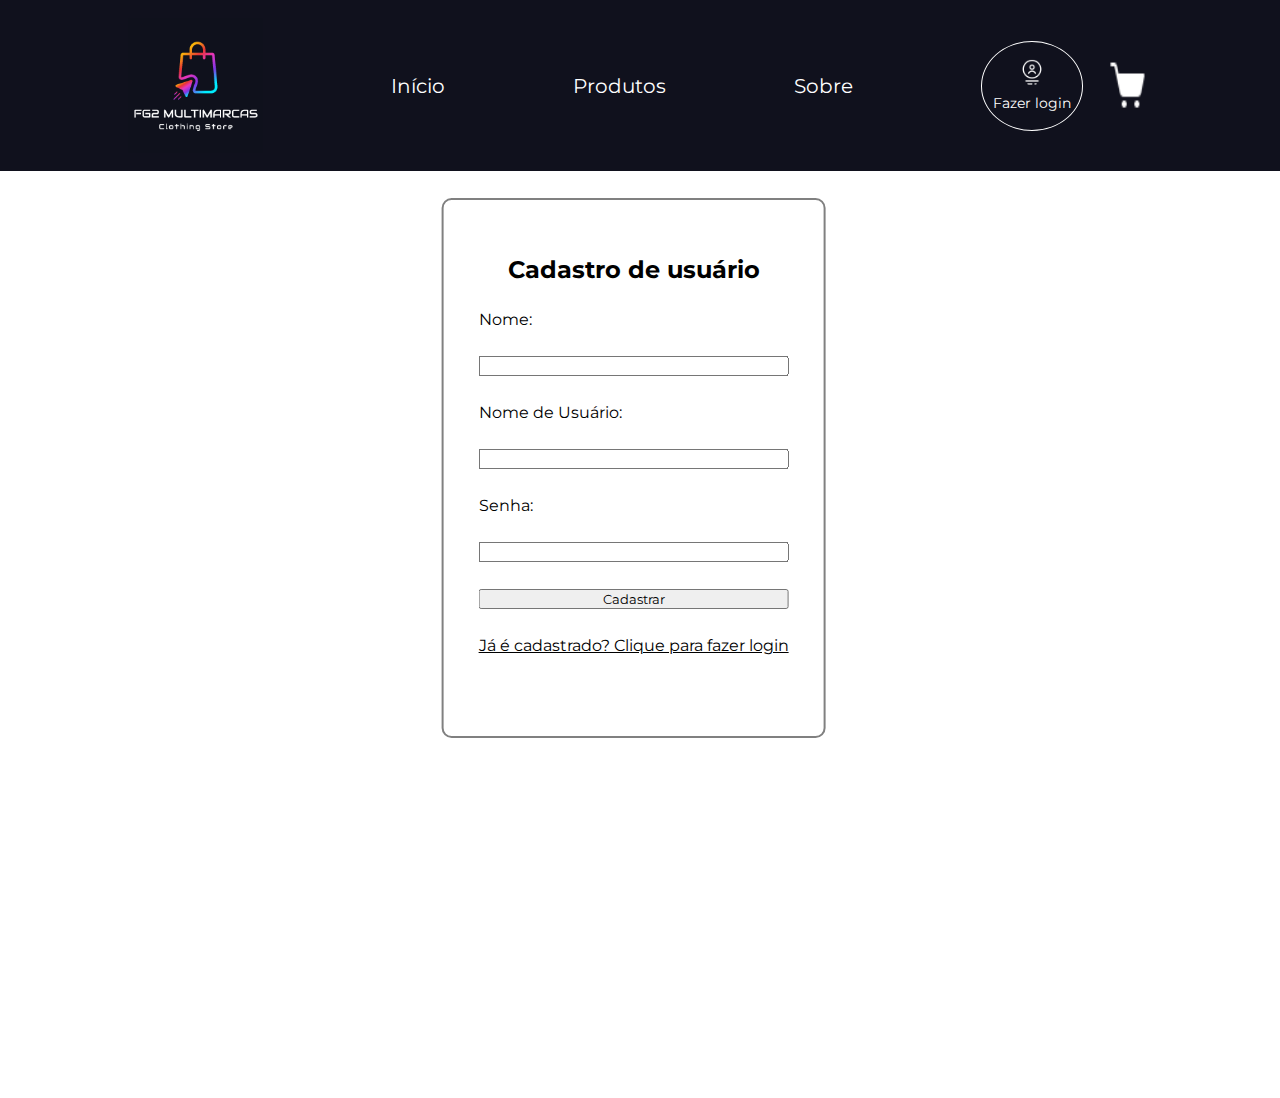
==== cadastro.html @ 14525b5a "deploy gh pages" ====
<!DOCTYPE html>
<html lang="pt-br">
<head>
    <meta charset="UTF-8">
    <meta name="viewport" content="width=device-width, initial-scale=1.0">
    <link rel="stylesheet" href="index.css">
    <link rel="preconnect" href="https://fonts.googleapis.com">
    <link rel="preconnect" href="https://fonts.gstatic.com" crossorigin>
    <link href="https://fonts.googleapis.com/css2?family=Montserrat&display=swap" rel="stylesheet">
    <title>FG2</title>
</head>
<body>
    <header id="header-content">
        <div id="logo-fg2">
            <img src="./assets/FG2-logo.png" alt="FG2 logo" id="logo-image">
        </div>
        <nav>
            <ul id="options-list">
                <li><a href="./index.html">Início</a></li>
                <li><a href="./produtos.html">Produtos</a></li>
                <li><a href="./about.html">Sobre</a></li>
            </ul>
        </nav>
        <div id="client-icons">
            <div id="profile-area">
                <img src="./assets/icons8-nome-64.png" alt="client-icon" id="profile-icon">
                <p>Fazer login</p>
            </div>
            <img src="./assets/icons8-carrinho-de-compras-30.png" alt="shopping-cart" id="shopping-cart-icon">
        </div>
        <div class="mobile-menu">
            <img src="./assets/icons8-cardápio-50.png" alt="menu icon" id="menu-icon">
        </div>
            <div id="menu-overlay">
                <span id="close-menu">X</span>
                <ul id="mobile-options-list">
                    <li><a href="./index.html">Início</a></li>
                    <li><a href="./produtos.html">Produtos</a></li>
                    <li><a href="./about.html">Sobre</a></li>
                    <li id="mobile-login">Fazer login</li>
                </ul>
                <img src="../assets/icons8-carrinho-de-compras-30.png" alt="">
            </div>
    </header>

    <div id="register-page">
        <div class="register-form">
            <h2>Cadastro de usuário</h2>
            <form action="https://webhook.site/8af89119-0221-40f5-b9dd-3ec034f3b38f" method="POST">
                <label for="nome">Nome:</label>
                <input type="text" id="nome" name="nome" required>
                
                <label for="nome-usuario">Nome de Usuário:</label>
                <input type="text" id="nome-usuario" name="nome_usuario" required>
                
                <label for="senha">Senha:</label>
                <input type="password" id="senha" name="senha" required>
                
                <button type="submit">Cadastrar</button>
                <a href="./login.html">Já é cadastrado? Clique para fazer login</a>
            </form>
            <div id="success-message">
                <p>Cadastro realizado com sucesso!</p>
                <a href="./index.html">Voltar para a navegação</a>
            </div>
        </div>
    </div>

  
    

    <script src="./index.js"></script>
    <script src="./mobilemenu.js"></script>
</body>
</html>
---- index.css ----
* {
    box-sizing: border-box;
    padding: 0;
    margin: 0;
    font-family: 'Montserrat', sans-serif;

 
}


a {
    text-decoration: none;
    color: white;
}


#header-content {
    display: flex;
    
    padding: 2vh 10vw;
    align-items: center;
    width: 100%;
    gap: 10vw;
    background-color:  rgb(16, 17, 29);
}

#logo-fg2 {
    width: 15vw;
    height: 15vh;
   
}   

#logo-image {
    max-width: 15vw;
    max-height: 15vh;
    cursor: pointer;
}

nav {
    width: 40vw;
    flex-grow: 1;
}

#options-list {
    display: flex;
    list-style: none;
    align-items: center;
    font-size: 20px;
    color: white;
    gap: 10vw;
    align-content: center;
    cursor: pointer;
    max-width: 100%;
}

#profile-area  a {
    text-decoration: none;
    color: white;
}

#options-list li:hover {
    border-bottom: 2px solid white;
}

#client-icons {
    display: flex;
    width: 35vw;
    gap: 2vw;
    flex-grow: 1;
}

#profile-area {
    display: flex;
    flex-direction: column;
    color: white;
    gap: 1vh;
    width: 8vw;
    height: 10vh;
    justify-content: center;
    align-items: center;
    font-size: 14px;
    border: 1px solid white;
    border-radius: 50%;
    cursor: pointer;
    max-width: 100%;
}

#profile-area:hover {
    border: 3px solid white;
}

#profile-icon {
    width: 2vw;
    border-radius: 10px;
}

#shopping-cart-icon {
    width: 3vw;
    height: 6vh;
    margin-top: 2vh;
    cursor: pointer;
}

#menu-overlay {
    display: none;
}

.login-form a {
    text-decoration: underline;
    color: black;
}

.mobile-menu{
    display: none;
}

.highlights-container {
    display: flex;
    justify-content: center;
    flex-wrap: wrap; 
    margin: 20px auto; 
    max-width: 1200px; 
}

.highlights-products {
    display: grid;
    grid-template-columns: repeat(3, 1fr);
    border: 2px solid gray;
    border-radius: 10px;
    grid-auto-flow: column;
}


.shirts {
    border: 1px solid #ccc; 
    border-radius: 5px; 
    flex: 1; 
    margin: 10px; 
    background-color: white; 
    overflow: hidden; 
}

.shirts img {
    width: 100%; 
    height: auto;
    
}

.shirt-desc {
    padding: 10px;
    text-align: center;
}

#register-page {
    margin-top: 3vh;
    height: 100vh;
    width: 100%;
    
}

.register-form {
    max-width: 30%;
    height: 60vh;
    border: 2px solid gray;
    border-radius: 10px;
    transform: translateX(115%);
    display: flex;
    flex-direction: column;
    align-items: center;
    justify-content: center;
}

.register-form h2 {
    text-align: center;
    transform: translateY(-90%);
}

.register-form form {
    display: flex;
    flex-direction: column;
    gap: 3vh;
}

.register-form a {
    color: black;
    text-decoration: underline;
}

#success-message{
    display: none;
}

#success-message a {
    color:  black;
    text-decoration: underline;
}

#explore-brands {
    text-align: center;
    margin-top: 3vw;
}

.brands {
    width: 100%;
    display: grid;
    grid-template-columns: repeat(4, 1fr);
    align-items: center;
    justify-content: center;
    gap: 2vw;
    overflow: hidden;
    padding-left: 8vw;
    margin-top: 5vw;
}

.brandCard {
    border: 3px solid black;
    border-radius: 20px;
    width: 13vw;
    height: 25vh;
    cursor: pointer;
    display: inline-flex;
    justify-content: center;
    background-color: white;
}

.brandCard:hover {
        transform: translateX(2%);
        transition: .4s;
}

.brandCard img {
    width: 100%;
    height: 99%;
    border-radius: 10px;
}

.brandCard img:hover {
    transform: translateX(2%);
    transition: .4s;
}

.about {
    width: 100%;
    height: 100%;
    padding: 3vw 10vw;
}

#about-group {
    text-align: center;
    line-height: 2vw;
    border: 2px solid black;
    border-radius: 10px;
    display: flex;
    align-items: center;
    gap: 8vw;
    width: 90%;
    height: 65vh;
    color: white;
    background-color: rgb(16, 17, 29);
    margin-left: 5vw;
}



#about-group h1 {
    margin-bottom: 2vh;;
}

#about-group img {
    border: 2px solid rgb(207, 202, 202);
    border-radius: 10px;
    margin-left: 10px;
}

.container-products {
   width: 100%;
   height: 100vh;
   display: flex;
   
   
}

.brandProducts {
    display: flex;
    height: 100vh;
    width: 75%;
    height: 100vh;
    border: 2px solid black;
    border-radius: 10px;
    margin-left: 2vw;
    margin-top: 2vh;
    background-color: rgb(207, 202, 202);
}

.select-a-brand {
    display: grid;
    gap: 1vh;
    width: calc(100% - 80%);
    justify-content: center;
    margin-left: 2vw;
    margin-top: 2vh;
    border: 2px solid black;
    border-radius: 10px;
    padding: 10px 0;
}

.chooseBrands {
    border: 2px solid black;
    text-align: center;
    padding-top: 23px;
    width: 15vw;
}

.chooseBrands a {
    color: black;
}

.chooseBrands:hover a {
    color: white;
}

.chooseBrands:hover  {
    cursor: pointer;
    background-color:  rgb(16, 17, 29);
    
    
}

#targetBrand {
    padding-left: 3vw;
}

#targetBrand img {
    width: 10vw;
    height: 20vh;
}

.brand-options a {
    color: black;
}

.camisas {
    width: 100%;
    display: flex;
    height: 100vh;
    align-items: center;
    justify-content: center;
    gap: 1vw;
}

.camisas-desc {
    text-align: center;
    font-size: 12px;
    
}

.item {
    border: 2px solid black;
    display: flex;
    flex-direction: column;
    gap: 4vh;
    background-color: white;
}


.itemImg1 {
    max-height: 38vh;
    width:18vw ;
}

.itemImg {
    max-width: 20vw;
    max-height: 40vh;
}
.hidden {
    display: none;
}

.brand-dropdown {
    display: none;
}





@media (max-width: 1211px) and (min-width:768px) {

    #header-content {
        width: 100vw;
    }

    #logo-fg2 {
        width: 12vw;
        height: 12vh;
        padding-left: 10vw;
    }   
    
    #logo-image {
        max-width: 12vw;
        max-height: 12vh;
        cursor: pointer;
    }
    
    #options-list {
        font-size: 14px;
        padding-left: 3vw;
    }
   
    #options-list li a {
        text-decoration: none;
    }

    #client-icons {
        width: 20vw;
        transform: translateX(-20%);
    }

    #profile-icon {
        width: 3vw;

    }

    #profile-area {
        width: 10vw;
        font-size: 10px;
        
    }

    #shopping-cart-icon {
        width: 4vw;
    }

    #register-page {
        margin-top: 3vh;
        height: 100vh;
        width: 100%;
        
    }

    .register-form {
        max-width: 50%;
        height: 60vh;
        border: 2px solid gray;
        transform: translateX(50%);
        display: flex;
        flex-direction: column;
        align-items: center;
        justify-content: center;
    }

    .register-form h2 {
        text-align: center;
    }

    .register-form form {
        display: flex;
        flex-direction: column;
        gap: 3vh;
    }

    #success-message{
        display: none;
    }

    #success-message a {
        color:  black;
        text-decoration: underline;
    }

    #about-group {
        text-align: center;
        line-height: 2vw;
        font-size: 14px;
        border: 2px solid black;
        border-radius: 10px;
        display: flex;
        align-items: center;
        gap: 4vw;
        width: 70%;
        height: 65vh;
        color: white;
        background-color: rgb(16, 17, 29);
        margin-left: 13vw;
    }
    
    #about-group h1 {
        transform: translateY(-80%);
    }
    .itemImg1 {
        max-height: 38vh;
        max-width:18vw ;
    }

    
}

@media (max-width: 767px) and (min-width:600px) {
    
    #header-content {
        overflow: hidden;
    }

    #logo-fg2 {
        padding-left: 4vw;
        width: 30%;
    }
    #logo-image {
        max-width: 20vw;
        max-height: 20vh;
        cursor: pointer;
    }
    
    .mobile-menu {
        display: block; 
        transform: translateX(-140%);
    }


    #menu-icon {
        display: inline-block;
        cursor: pointer;
        
    }

    #options-list{
        display: none;
    }
    #options-list li a {
        text-decoration: none;
    }
   

    #client-icons {
        display: none;
    }

    #menu-overlay {
        display: none;
        position: fixed;
        top: 0;
        left: 0;
        width: 100%;
        height: 100%;
        background-color: rgba(16, 17, 29, 0.9); 
        z-index: 2;
        flex-direction: column;
        justify-content: center;
        align-items: center;
    }
    
    #close-menu {
        color: white;
        font-size: 24px;
        cursor: pointer;
        margin-bottom: 20px;
    }
    
    #mobile-options-list {
        list-style: none;
        padding: 0;
        text-align: center;
        color: white;
        font-size: 20px;
    }
    
    #mobile-options-list li {
        margin: 20px 0;
        cursor: pointer;
    }
    
    #mobile-login {
        border-top: 1px solid white;
        padding-top: 10px;
        font-weight: bold;
    }
    .shirts img {
        max-width: 70%; 
        height: auto;
    }
    .shirts {
        flex: 1 0 50%; 
    }

    #register-page {
        margin-top: 3vh;
        height: 100vh;
        width: 100%;
        
    }

    .register-form {
        max-width: 50%;
        height: 60vh;
        border: 2px solid gray;
        transform: translateX(50%);
        display: flex;
        flex-direction: column;
        align-items: center;
        justify-content: center;
    }

    .register-form h2 {
        text-align: center;
    }

    .register-form form {
        display: flex;
        flex-direction: column;
        gap: 3vh;
    }

    #success-message{
        display: none;
    }

    #success-message a {
        color:  black;
        text-decoration: underline;
    }

    #explore-brands {
        text-align: center;
        margin-top: 3vw;
    }
    
    .brands {
        width: 100%;
        grid-template-columns: repeat(2, 1fr);
        align-items: center;
        justify-content: center;
        gap: 2vw;
        overflow: hidden;
        padding-left: 20vw;
        margin-top: 5vw;
    }
    
    .brandCard {
        border: 3px solid black;
        border-radius: 20px;
        width: 25vw;
        height: 25vh;
        cursor: pointer;
        display: inline-flex;
        justify-content: center;
        background-color: white;
    }
    
    .brandCard:hover {
            transform: translateX(2%);
            transition: .4s;
    }
    
    .brandCard img {
        width: 100%;
        height: 99%;
        border-radius: 10px;
    }
    
    .brandCard img:hover {
        transform: translateX(2%);
        transition: .4s;
    }

    #about-group {
        text-align: center;
        line-height: 4vw;
        font-size: 14px;
        border: 2px solid black;
        border-radius: 10px;
        display: grid;
        align-items: center;
        gap: 1vw;
        width: 70%;
        height: 100vh;
        color: white;
        background-color: rgb(16, 17, 29);
        margin-left: 13vw;
    }

    .container-products button {
        width: 100vw;
    }
    .container-products {
        display: grid;
    }

    .select-a-brand {
        display: none;
    }

    .brand-dropdown {
        display: block;
        text-align: center;
        background-color: rgb(207, 202, 202);
        
    }

    .brand-dropdown li {
        color: black;
    }

    #toggle-dropdown {
        width: 30vw;
    }

    .brandProducts {
        width: 90vw;
        margin-top: 1vw;
        margin-left: 6vw;
    }

    .item {
        width: 30vw;
    }

    .itemImg {
        max-width: 100%;
    }
}


@media (max-width: 599px) and (min-width:320px) {
    #header-content {
        overflow: hidden;
    }

    #logo-fg2 {
        padding-left: 4vw;
        width: 30%;
    }
    #logo-image {
        max-width: 30vw;
        max-height: 20vh;
        cursor: pointer;
    }
    
    .mobile-menu {
        display: block; 
        transform: translateX(-140%);
    }


    #menu-icon {
        display: inline-block;
        cursor: pointer;
        
    }

    #options-list{
        display: none;
    }
    #options-list li a {
        text-decoration: none;
    }
   

    #client-icons {
        display: none;
    }

    #menu-overlay {
        display: none;
        position: fixed;
        top: 0;
        left: 0;
        width: 100%;
        height: 100%;
        background-color: rgba(16, 17, 29, 0.9); /* Cor de fundo do menu */
        z-index: 2;
        flex-direction: column;
        justify-content: center;
        align-items: center;
    }
    
    #close-menu {
        color: white;
        font-size: 24px;
        cursor: pointer;
        margin-bottom: 20px;
    }
    
    #mobile-options-list {
        list-style: none;
        padding: 0;
        text-align: center;
        color: white;
        font-size: 20px;
    }
    
    #mobile-options-list li {
        margin: 10px 0;
        cursor: pointer;
    }
    
    #mobile-login {
        border-top: 1px solid white;
        padding-top: 10px;
        font-weight: bold;
    }
    .shirts {
        flex: 1 0 100%; /* 100% de largura em dispositivos móveis */
    }

    #register-page {
        margin-top: 3vh;
        height: 100vh;
        width: 100%;
        
    }

    .register-form {
        max-width: 50%;
        height: 60vh;
        border: 2px solid gray;
        border-radius: 10px;
        transform: translateX(50%);
        display: flex;
        flex-direction: column;
        align-items: center;
        justify-content: center;
    }

    .register-form h2 {
        text-align: center;
    }

    .register-form form {
        display: flex;
        flex-direction: column;
        gap: 3vh;
    }

    #success-message{
        display: none;
    }

    #success-message a {
        color:  black;
        text-decoration: underline;
    }

    #explore-brands {
        text-align: center;
        margin-top: 3vw;
    }
    
    .brands {
        width: 100%;
        display: grid;
        grid-template-columns: repeat(1, 1fr);
        align-items: center;
        justify-content: center;
        gap: 2vw;
        overflow: hidden;
        padding-left: 35vw;
        margin-top: 5vw;
    }
    
    .brandCard {
        border: 3px solid black;
        border-radius: 20px;
        width: 30vw;
        height: 25vh;
        cursor: pointer;
        display: inline-flex;
        justify-content: center;
        background-color: white;
    }
    
    .brandCard:hover {
            transform: translateX(2%);
            transition: .4s;
    }
    
    .brandCard img {
        width: 100%;
        height: 99%;
        border-radius: 10px;
    }
    
    .brandCard img:hover {
        transform: translateX(2%);
        transition: .4s;
    }

    #about-group {
        text-align: center;
        line-height: 6vw;
        font-size: 12px;
        border: 2px solid black;
        border-radius: 10px;
        display: grid;
        align-items: center;

        width: 70%;
        height: 100vh;
        color: white;
        background-color: rgb(16, 17, 29);
        margin-left: 13vw;
    }

    #about-group img, div {
        max-width: 100%;
    }
    .select-a-brand {
        display: none;
    }
    .container-products {
        display: grid;
    }

    .brand-dropdown button {
        width: 90vw;
    }

    .brand-dropdown {
        display: block;
        text-align: center;
        background-color: rgb(207, 202, 202);
        
    }

    #toggle-dropdown {
        max-width: 20vw;
    }

    .brandProducts {
        width: 90vw;
        margin-top: 1vw;
        margin-left: 6vw;
    }

    .camisas {
        display: grid;
        height: 100%;
        grid-template-columns: repeat(2, 1fr);
        justify-content: center;
        padding-left: 5vw;
    }

    .item {
        width: 40vw;
        
    }

    .itemImg {
        max-width: 100%;
        max-height: 100%;
    }
}
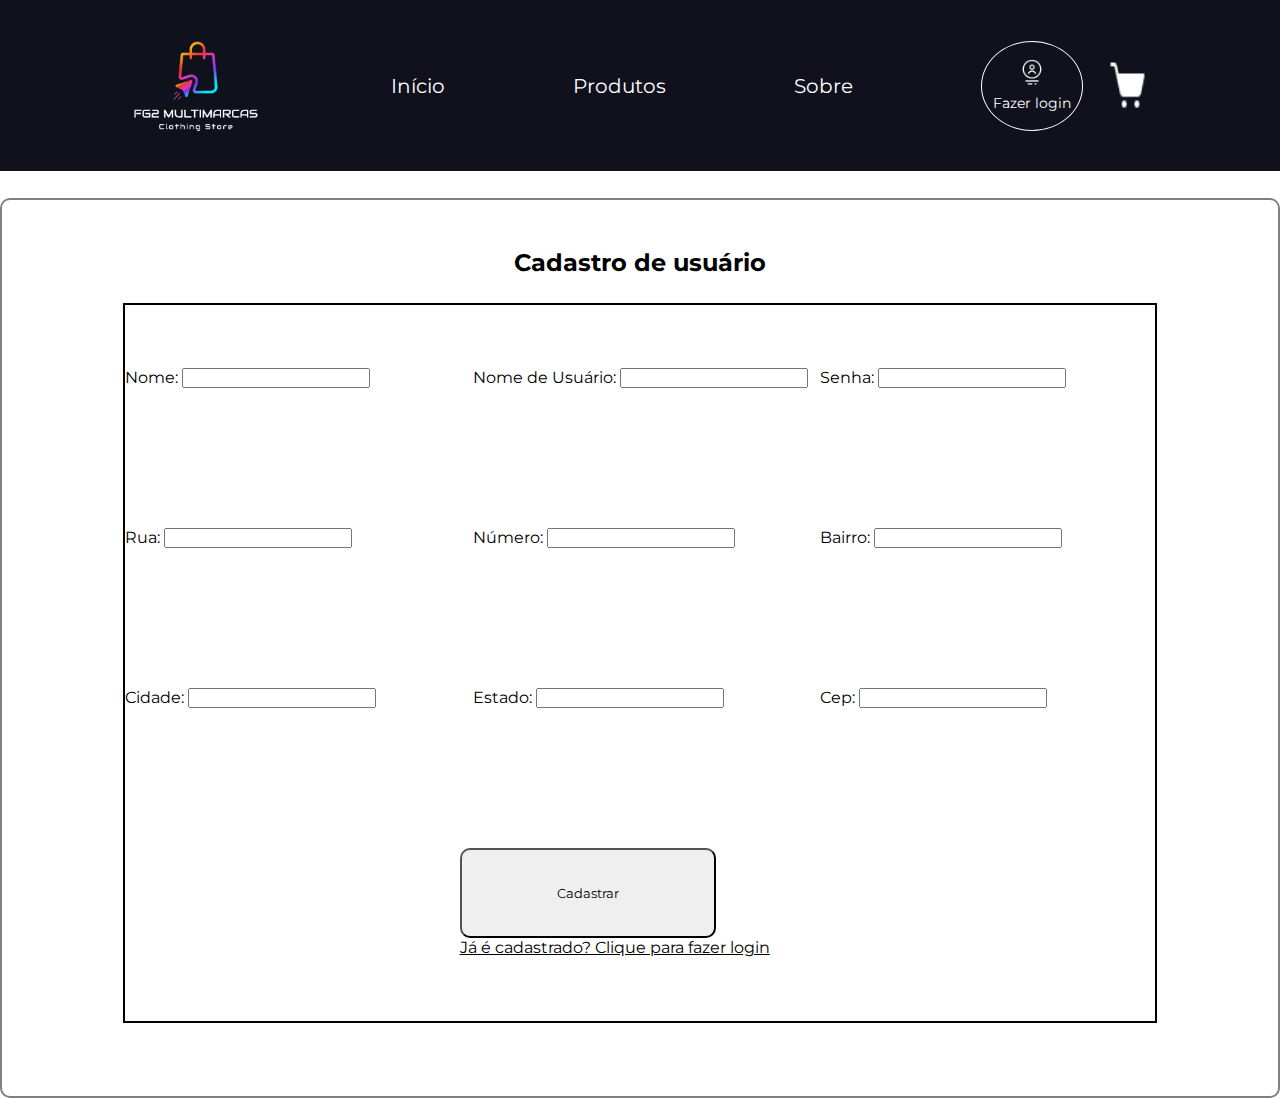
==== commit 1cd2ac82: "ajustes de layout" ====
--- a/cadastro.html
+++ b/cadastro.html
@@ -47,17 +47,55 @@
         <div class="register-form">
             <h2>Cadastro de usuário</h2>
             <form action="https://webhook.site/8af89119-0221-40f5-b9dd-3ec034f3b38f" method="POST">
-                <label for="nome">Nome:</label>
-                <input type="text" id="nome" name="nome" required>
+                <div class="form-group">
+                    <label for="nome">Nome:</label>
+                    <input type="text" id="nome" name="nome" required>
+                </div>
                 
-                <label for="nome-usuario">Nome de Usuário:</label>
-                <input type="text" id="nome-usuario" name="nome_usuario" required>
+                <div class="form-group">
+                    <label for="nome-usuario">Nome de Usuário:</label>
+                    <input type="text" id="nome-usuario" name="nome_usuario" required>
+                </div>
                 
-                <label for="senha">Senha:</label>
-                <input type="password" id="senha" name="senha" required>
+                <div class="form-group">
+                    <label for="senha">Senha:</label>
+                    <input type="password" id="senha" name="senha" required>
+                </div>
                 
+                <div class="form-group">
+                    <label for="rua">Rua:</label>
+                    <input type="text" id="rua" name="rua" required>
+                </div>
+    
+                <div class="form-group">
+                    <label for="numero">Número:</label>
+                    <input type="text" id="numero" name="numero" required>
+                </div>
+    
+                <div class="form-group">
+                    <label for="bairro">Bairro:</label>
+                    <input type="text" id="bairro" name="bairro" required>
+                </div>
+    
+                <div class="form-group">
+                    <label for="cidade">Cidade:</label>
+                    <input type="text" id="cidade" name="cidade" required>
+                </div>
+    
+                <div class="form-group">
+                    <label for="estado">Estado:</label>
+                    <input type="text" id="estado" name="estado" required>
+                </div>
+
+                <div class="form-group">
+                    <label for="cep">Cep:</label>
+                    <input type="text" id="cep" name="cep" required>
+                </div>
+                
+               <div id="loginbtn">
                 <button type="submit">Cadastrar</button>
                 <a href="./login.html">Já é cadastrado? Clique para fazer login</a>
+               </div>
             </form>
             <div id="success-message">
                 <p>Cadastro realizado com sucesso!</p>
@@ -65,6 +103,7 @@
             </div>
         </div>
     </div>
+    
 
   
     
--- a/index.css
+++ b/index.css
@@ -159,11 +159,10 @@
 }
 
 .register-form {
-    max-width: 30%;
-    height: 60vh;
+    max-width: 100%;
+    height: 100vh;
     border: 2px solid gray;
     border-radius: 10px;
-    transform: translateX(115%);
     display: flex;
     flex-direction: column;
     align-items: center;
@@ -176,14 +175,30 @@
 }
 
 .register-form form {
-    display: flex;
-    flex-direction: column;
-    gap: 3vh;
+    display: grid;
+    grid-template-columns: repeat(3, 1fr);
+    gap: 1vw;
+    justify-content: center;
+    align-items: center;
+    border: 2px solid black;
+    height:80vh ;
 }
 
 .register-form a {
     color: black;
     text-decoration: underline;
+}
+
+#loginbtn {
+    display: grid;
+    transform: translateX(100%);
+}
+
+#loginbtn button {
+    width: 20vw;
+    height: 10vh;
+    border-radius: 10px;
+    cursor: pointer;
 }
 
 #success-message{
@@ -439,10 +454,9 @@
     }
 
     .register-form {
-        max-width: 50%;
+        max-width: 100%;
         height: 60vh;
         border: 2px solid gray;
-        transform: translateX(50%);
         display: flex;
         flex-direction: column;
         align-items: center;
@@ -454,10 +468,22 @@
     }
 
     .register-form form {
-        display: flex;
-        flex-direction: column;
-        gap: 3vh;
-    }
+        display: grid;
+        height: auto;
+        max-width: 80%;
+        grid-template-columns: repeat(2, 1fr);
+        gap: 2vh;
+        margin-bottom: auto;
+        padding: 10px 10px;
+    }
+
+    #loginbtn {
+        transform: translate(-40%, 150%);
+        width: 30vw;
+        height: 6vh;
+        font-size: 15px;
+    }
+
 
     #success-message{
         display: none;
@@ -589,26 +615,28 @@
         
     }
 
-    .register-form {
-        max-width: 50%;
-        height: 60vh;
-        border: 2px solid gray;
-        transform: translateX(50%);
-        display: flex;
-        flex-direction: column;
-        align-items: center;
-        justify-content: center;
+    .register-form form {
+        display: grid;
+        height: auto;
+        max-width: 80%;
+        grid-template-columns: repeat(2, 1fr);
+        gap: 2vh;
+        margin-bottom: auto;
+        padding: 10px 10px;
+    }
+
+    #loginbtn {
+        transform: translate(-40%, 150%);
+        width: 30vw;
+        height: 6vh;
+        font-size: 15px;
     }
 
     .register-form h2 {
         text-align: center;
     }
 
-    .register-form form {
-        display: flex;
-        flex-direction: column;
-        gap: 3vh;
-    }
+    
 
     #success-message{
         display: none;
@@ -726,7 +754,7 @@
     }
 
     #logo-fg2 {
-        padding-left: 4vw;
+        padding-left: 2vw;
         width: 30%;
     }
     #logo-image {
@@ -744,7 +772,7 @@
     #menu-icon {
         display: inline-block;
         cursor: pointer;
-        
+        transform: translateX(50%);
     }
 
     #options-list{
@@ -799,36 +827,54 @@
         font-weight: bold;
     }
     .shirts {
-        flex: 1 0 100%; /* 100% de largura em dispositivos móveis */
-    }
+        width:80vw;
+        height: 40vh;
+        display: flex;
+        
+    }
+
+    .highlights-products {
+        height: 70vh;  
+        width: 90%;
+        display: flex;  
+        flex-direction: column;
+        
+    }
+    
+    .highlights-container h2 {
+        margin: 0;
+        height: 14vh;
+        padding-left: 10vw;
+    }
+    
 
     #register-page {
         margin-top: 3vh;
         height: 100vh;
         width: 100%;
+        padding: 0;
         
     }
 
     .register-form {
-        max-width: 50%;
-        height: 60vh;
-        border: 2px solid gray;
-        border-radius: 10px;
-        transform: translateX(50%);
-        display: flex;
-        flex-direction: column;
-        align-items: center;
-        justify-content: center;
-    }
-
-    .register-form h2 {
-        text-align: center;
+        padding: 0;
     }
 
     .register-form form {
-        display: flex;
-        flex-direction: column;
-        gap: 3vh;
+        display: grid;
+        height: auto;
+        max-width: 100%;
+        grid-template-columns: repeat(2, 1fr);
+        gap: 2vh;
+        margin-bottom: auto;
+        padding: 10px 10px;
+    }
+
+    #loginbtn {
+        transform: translate(-40%, 150%);
+        width: 30vw;
+        height: 6vh;
+        font-size: 15px;
     }
 
     #success-message{
@@ -902,12 +948,14 @@
 
     #about-group img, div {
         max-width: 100%;
+        padding-right: 5vw;
     }
     .select-a-brand {
         display: none;
     }
     .container-products {
         display: grid;
+        padding: 0;
     }
 
     .brand-dropdown button {
@@ -918,7 +966,7 @@
         display: block;
         text-align: center;
         background-color: rgb(207, 202, 202);
-        
+        padding: 0;
     }
 
     #toggle-dropdown {
